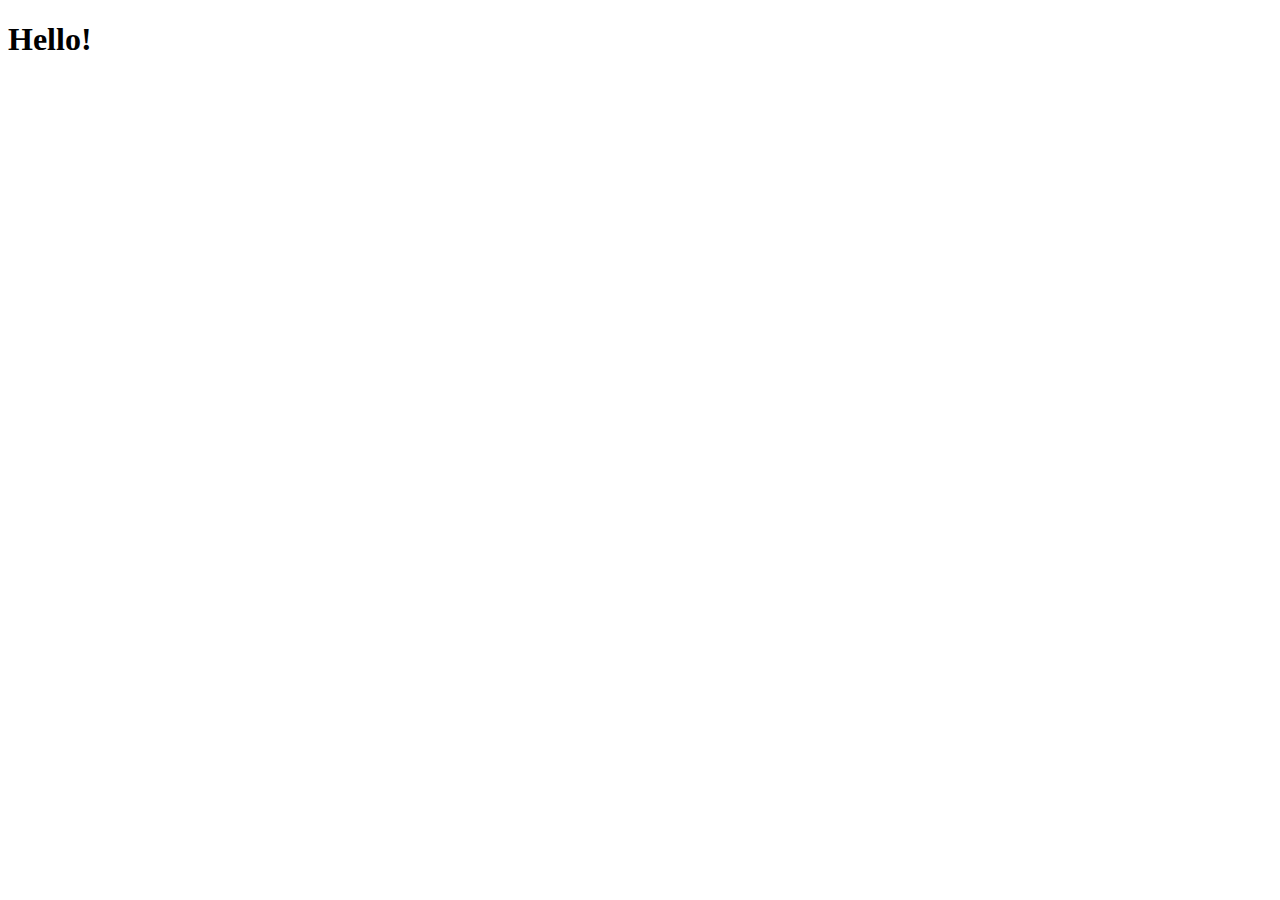
==== Week-2/Assignment_2.2/index.html @ 1cad1b24 "added assignmen 2.2" ====
<!DOCTYPE html>
<html lang="en">
  <head>
    <meta charset="UTF-8" />
    <meta http-equiv="X-UA-Compatible" content="IE=edge" />
    <meta name="viewport" content="width=device-width, initial-scale=1.0" />
    <title>Document</title>
    <link rel="stylesheet" href="./Assignment_2.2/css/style.css" />
  </head>
  <body>
    <div class="main">
      <div class="rowOne">
        <div class="box one"></div>
        <div class="box two"></div>
      </div>
      <div class="rowTwo">
        <div class="box three"></div>
        <div class="box four"></div>
      </div>
    </div>
    <div class="text-box">
      <h1>Hello!</h1>
    </div>
  </body>
</html>
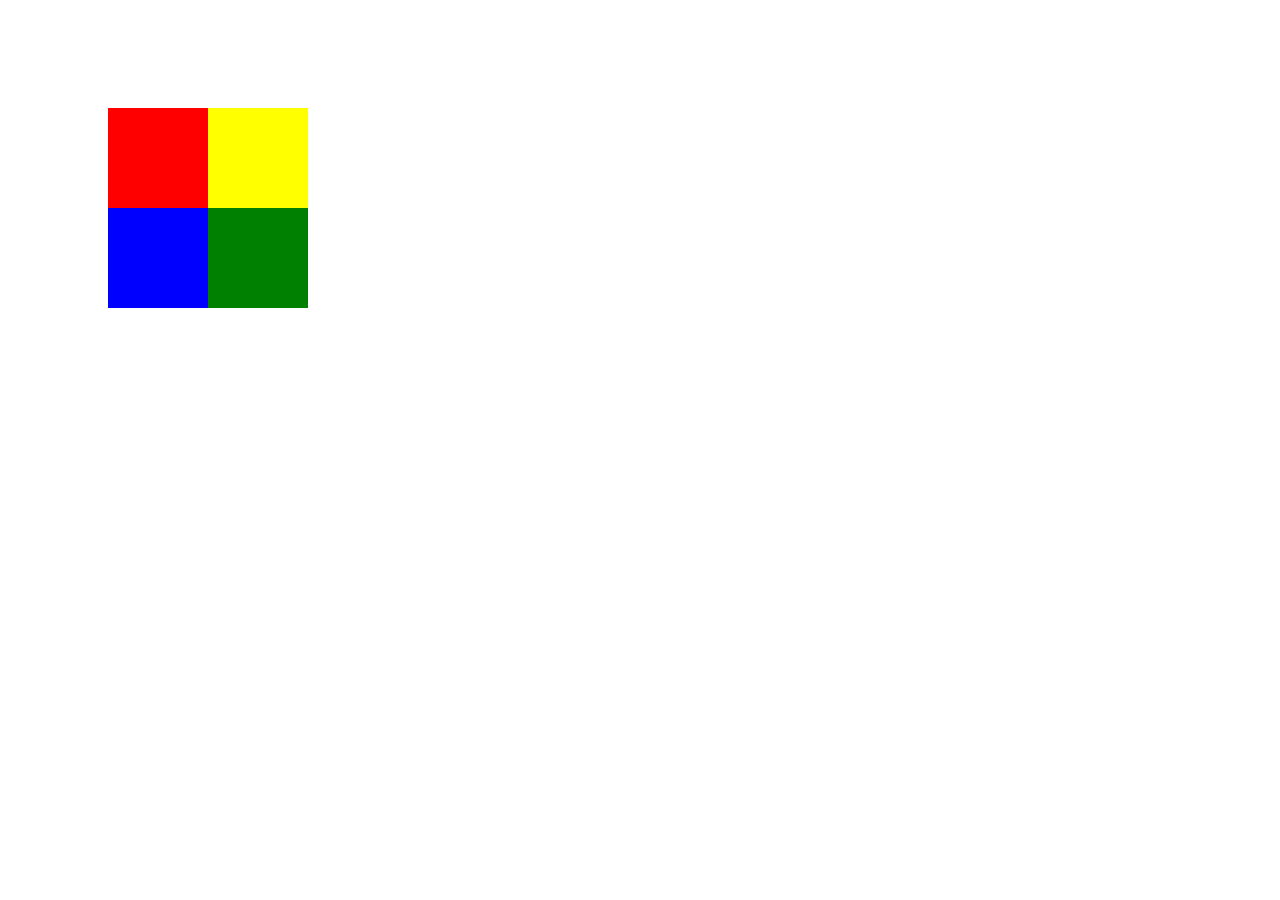
==== commit f4b49e64: "added assignment 2.1" ====
--- a/Week-2/Assignment_2.2/index.html
+++ b/Week-2/Assignment_2.2/index.html
@@ -5,7 +5,7 @@
     <meta http-equiv="X-UA-Compatible" content="IE=edge" />
     <meta name="viewport" content="width=device-width, initial-scale=1.0" />
     <title>Document</title>
-    <link rel="stylesheet" href="./Assignment_2.2/css/style.css" />
+    <link rel="stylesheet" href="./css/style.css" />
   </head>
   <body>
     <div class="main">
--- a/Week-2/Assignment_2.2/css/style.css
+++ b/Week-2/Assignment_2.2/css/style.css
@@ -0,0 +1,89 @@
+.main {
+  display: flex;
+  position: absolute;
+  padding: 100px;
+  height: 200px;
+  width: 200px;
+  z-index: 2;
+}
+
+.text-box {
+  display: flex;
+  position: absolute;
+  padding: 100px;
+  height: 200px;
+  width: 200px;
+  z-index: 1;
+}
+
+h1 {
+  margin: auto;
+}
+
+.box {
+  height: 100px;
+  width: 100px;
+  transition: transform;
+  transition-duration: 2s;
+  transition-timing-function: ease-in-out;
+}
+
+/* Individual box transitions */
+.one {
+  background-color: red;
+}
+
+.two {
+  background-color: blue;
+}
+
+.three {
+  background-color: yellow;
+}
+
+.four {
+  background-color: green;
+}
+
+/* Hover Tranisitions */
+
+.main:hover .one {
+  transform: rotate(90deg);
+  transform-origin: top left;
+}
+
+.main:hover .two {
+  transform: rotate(-90deg);
+  transform-origin: bottom left;
+}
+
+.main:hover .three {
+  transform: rotate(-90deg);
+  transform-origin: top right;
+}
+
+.main:hover .four {
+  transform: rotate(90deg);
+  transform-origin: bottom right;
+}
+
+/* Non-Hover Tranisitions */
+.main .one {
+  transform: rotate(0deg);
+  transform-origin: top left;
+}
+
+.main .two {
+  transform: rotate(0deg);
+  transform-origin: bottom left;
+}
+
+.main .three {
+  transform: rotate(0deg);
+  transform-origin: top right;
+}
+
+.main .four {
+  transform: rotate(0deg);
+  transform-origin: bottom right;
+}
